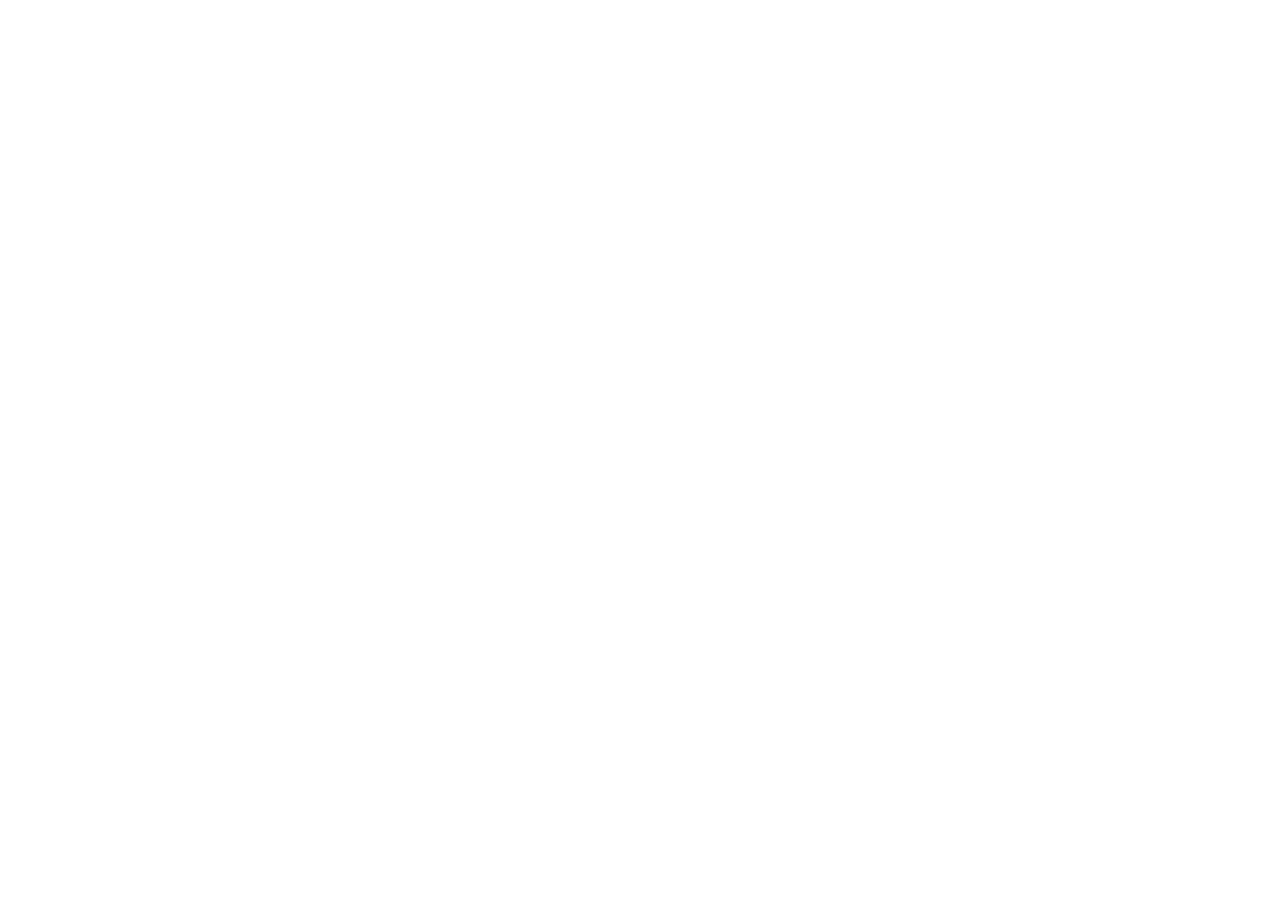
==== src/pages/site/inscricao.html @ 7fdeca16 "Desenvolvendo Projeto Fã-Clube" ====
<!DOCTYPE html>
<html lang="pt-br">
<head>
    <meta charset="UTF-8">
    <meta http-equiv="X-UA-Compatible" content="IE=chrome">
    <meta name="description" content="Site Fã Clube do Lorna Shore">
    <meta name="author" content="Roan Goulart">
    <meta name="viewport" content="width=device-width, initial-scale=1.0">
    <title>Lorna Shore Fã-Clube</title>
    <link rel="stylesheet" type="text/css" href="./src/css/estilo.css">
</head>

<body>
    <iframe src="https://www.google.com/maps/embed?pb=!1m18!1m12!1m3!1d273005.53795558!2d-75.11417286815491!3d40.886936435908964!2m3!1f0!2f0!3f0!3m2!1i1024!2i768!4f13.1!3m3!1m2!1s0x89c382d94a8a3f05%3A0x546ba35e8896ea4f!2sCondado%20de%20Warren%2C%20NJ%2C%20EUA!5e0!3m2!1spt-BR!2sbr!4v1692915373423!5m2!1spt-BR!2sbr" width="600" height="450" style="border:0;" allowfullscreen="" loading="lazy" referrerpolicy="no-referrer-when-downgrade"></iframe>
</body>
</html>
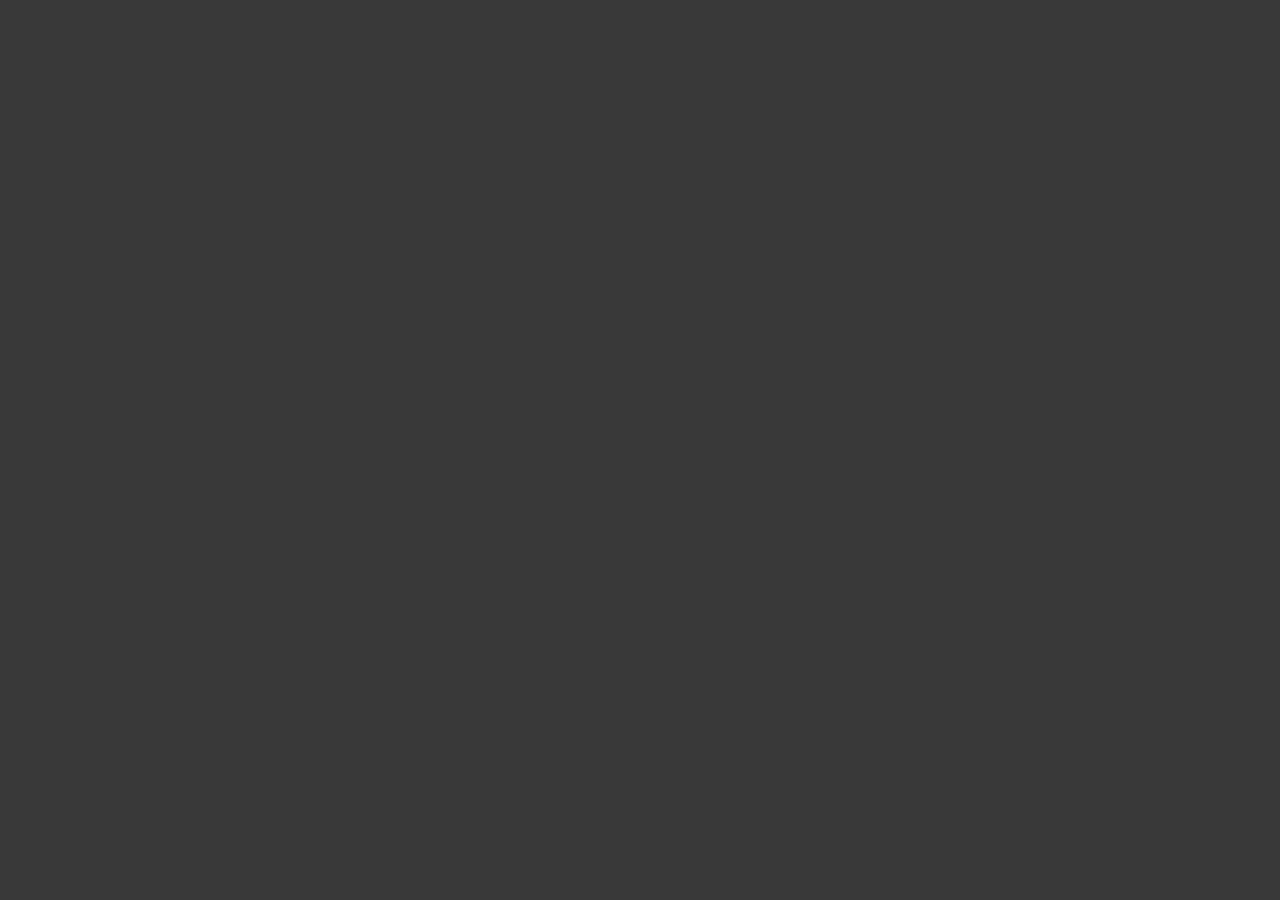
==== commit aff01c16: "Index: Botões direcionados aos devidos links. Sobre: Estruturação da página em desenvolvimento, adic" ====
--- a/src/pages/site/inscricao.html
+++ b/src/pages/site/inscricao.html
@@ -7,7 +7,7 @@
     <meta name="author" content="Roan Goulart">
     <meta name="viewport" content="width=device-width, initial-scale=1.0">
     <title>Lorna Shore Fã-Clube</title>
-    <link rel="stylesheet" type="text/css" href="./src/css/estilo.css">
+    <link rel="stylesheet" type="text/css" href="../../css/estilo.css">
 </head>
 
 <body>
--- a/src/css/estilo.css
+++ b/src/css/estilo.css
@@ -0,0 +1,153 @@
+/* Configuração geral do corpo da página */
+body{
+    margin: 0px;
+    background-color: #393939;
+    font-family: "Century Gothic", sans-serif;
+    color: #FFF;
+}
+
+/* Configurações gerais */
+header .lsImmortalAlbumBkgd{
+    position: absolute;
+    height: 500px;
+    width: 100%;
+    bottom: 230px;
+}
+
+header .lsLogoMenu{
+    position: relative;
+    height: 250px;
+}
+
+#menuNav{
+    clear: both;
+    width: 70%;
+    margin: 0px auto;
+    height: 75px;
+}
+
+nav a{
+    color: black;
+    text-decoration: none;
+    text-align: center;
+}
+
+nav .opcao{
+    position: relative;
+    float: right;
+    width: 29%;
+    background-color: gray;
+    padding: 10px 0;
+    margin: 0 1%;
+    font-weight: 900;
+    border-radius: 5px;
+    left: 175px;
+    bottom: 275px;
+    cursor: pointer;
+}
+
+.lsLogoIntroSite{
+    text-align: center;
+}
+
+.introSite{
+    margin-top: 50px;
+    margin-right: 50px;
+    margin-left: 50px;
+}
+
+.imgIntroBanda{
+    display: flex;
+    gap: 30px;
+    justify-content: space-around;
+    padding: 50px;
+}
+.imgIntroBanda img {
+    /* width: 400px; */
+}
+
+#lsLinks{
+    font-size: 1.2rem;
+    font-weight: bold;
+    text-transform: uppercase;
+}
+
+#lsLinks {
+    display: flex;
+    justify-content: center;
+    flex-direction: column;
+}
+
+footer{
+    text-align: center;
+    background-color: black;
+    padding: 10px;
+}
+
+.lsFleshCoffinAlbumLogo{
+    height: 150px;
+}
+
+.lsOldLogo{
+    height: 150px;
+}
+
+.lsImmortalAlbumLogo{
+    height: 150px;
+}
+
+/*header .soiElegyAlbumBackground {
+    background-image: url("https://static1.squarespace.com/static/ta/507c1fdb84ae362b5e7be351/2146/assets/alt-bg-image.jpg");
+    background-size: cover;
+    background-attachment: fixed;
+    background-image: url(https://images.squarespace-cdn.com/content/v1/5cdf1dd585985c0001ddf8dc/1633098371319-WC7PSBAX83MDEBE0J3DB/Shadow+of+Intent_2021_07.jpg);
+    background-position: top left;
+    background-size: contain;
+    background-attachment: scroll;
+    background-repeat: no-repeat;
+    position: relative;
+    min-width: 100%;
+    width: 100%;
+    min-height: 100%;
+    z-index: 1
+}
+*/
+
+/* Buttons */
+.saberMais {
+    background-color: gray;
+    color: black;
+    border-radius: 5px;
+    height: 60px;
+    font-weight: 900;
+    cursor: pointer;
+}
+   
+.faClube {
+    background-color: gray;
+    color: black;
+    border-radius: 5px;
+    height: 60px;
+    font-weight: 900;
+    cursor: pointer;
+}
+
+.opcaoButton {
+    background-color: gray;
+    color: black;
+    border-radius: 5px;
+    cursor: pointer;
+}
+
+.faClube:hover , .saberMais:hover, .opcaoButton:hover{
+    background-color: #FFF;
+    color: rgb(252, 6, 6);
+    transition: .3s;
+}
+
+
+.historiaBanda{
+    margin-top: 50px;
+    margin-right: 150px;
+    margin-left: 150px;
+}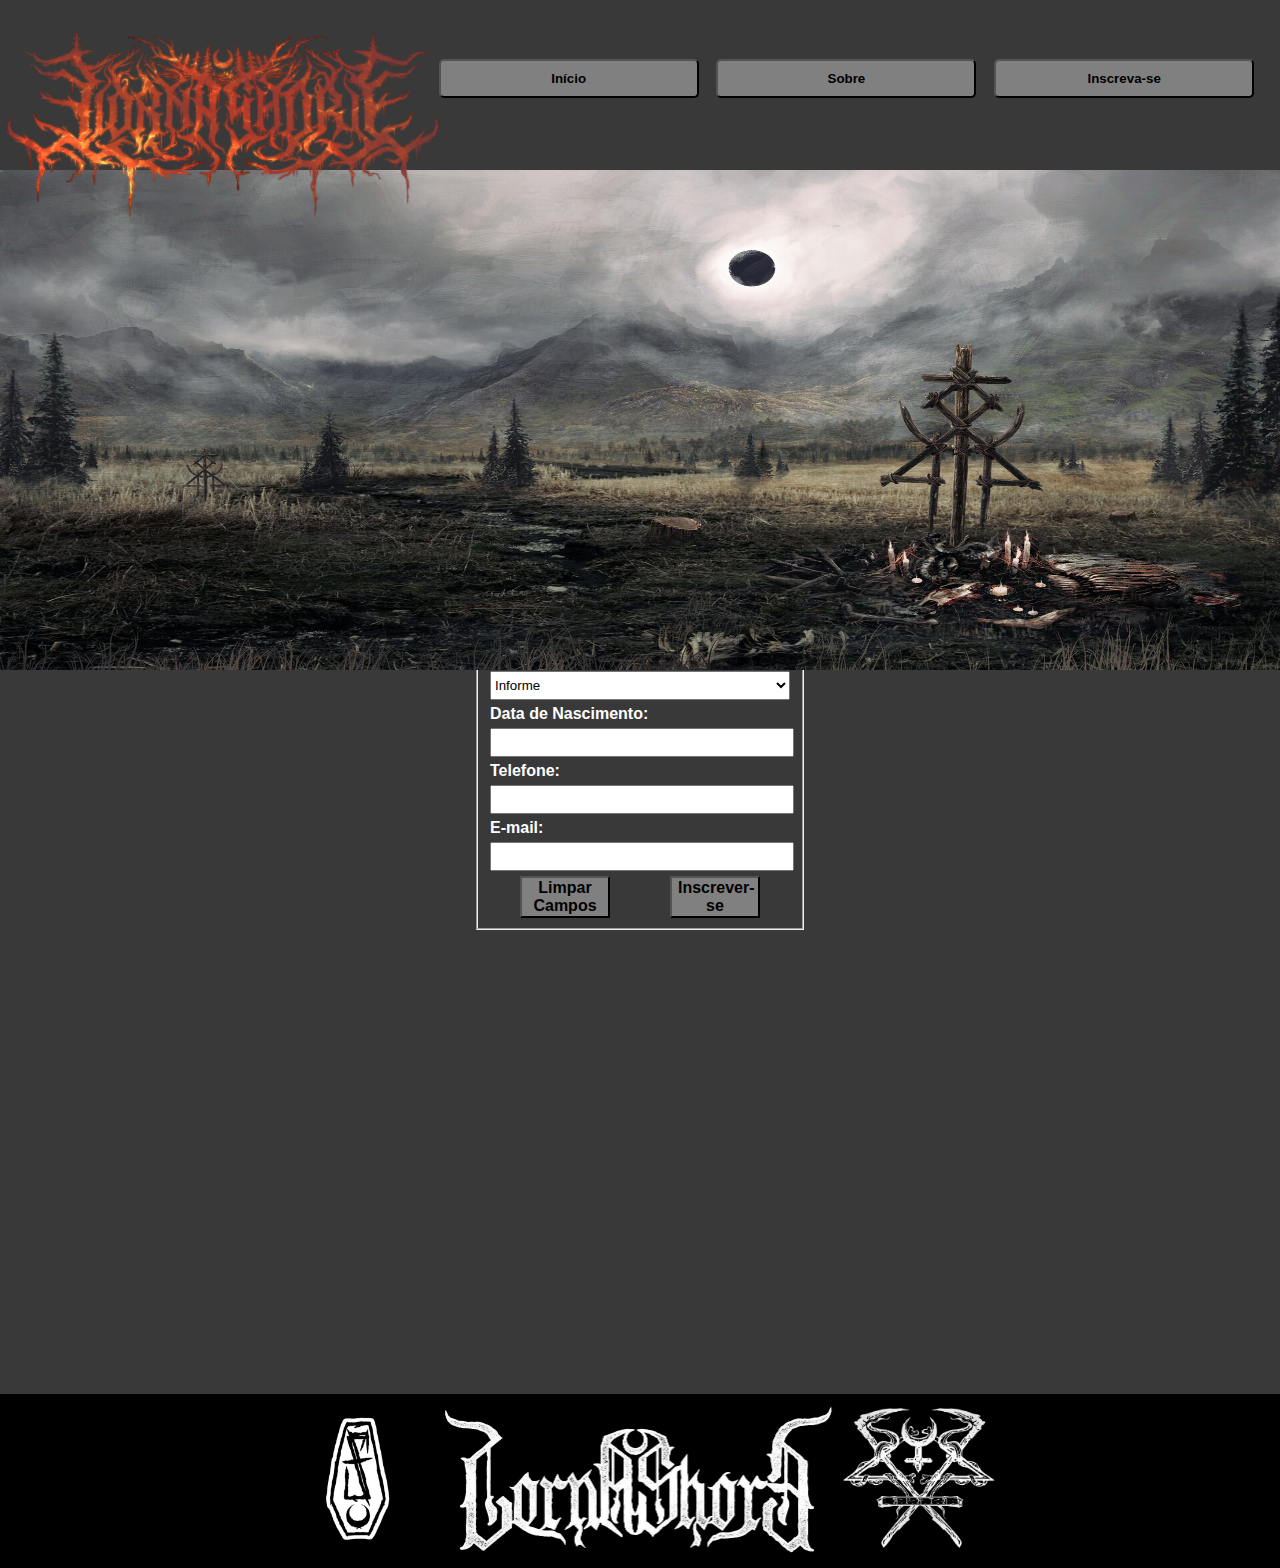
==== commit ef4fcf34: "Sobre: Seções Álbuns ajustadas e corrigidas. Inscrição: Página em desenvolvimento, adicionado campos" ====
--- a/src/pages/site/inscricao.html
+++ b/src/pages/site/inscricao.html
@@ -1,9 +1,10 @@
 <!DOCTYPE html>
 <html lang="pt-br">
+
 <head>
     <meta charset="UTF-8">
-    <meta http-equiv="X-UA-Compatible" content="IE=chrome">
-    <meta name="description" content="Site Fã Clube do Lorna Shore">
+    <meta name="description" content="Lorna Shore Fã-Clube">
+    <meta name="keywords" content="Músicas, Álbuns, História da banda">
     <meta name="author" content="Roan Goulart">
     <meta name="viewport" content="width=device-width, initial-scale=1.0">
     <title>Lorna Shore Fã-Clube</title>
@@ -11,6 +12,65 @@
 </head>
 
 <body>
-    <iframe src="https://www.google.com/maps/embed?pb=!1m18!1m12!1m3!1d273005.53795558!2d-75.11417286815491!3d40.886936435908964!2m3!1f0!2f0!3f0!3m2!1i1024!2i768!4f13.1!3m3!1m2!1s0x89c382d94a8a3f05%3A0x546ba35e8896ea4f!2sCondado%20de%20Warren%2C%20NJ%2C%20EUA!5e0!3m2!1spt-BR!2sbr!4v1692915373423!5m2!1spt-BR!2sbr" width="600" height="450" style="border:0;" allowfullscreen="" loading="lazy" referrerpolicy="no-referrer-when-downgrade"></iframe>
+    <header>
+        <img src="/src/imgs/LornaShoreImmortalAlbumBackground.jpg" alt="Arte de fundo do Álbum Immortal"
+            class="lsImmortalAlbumBkgd">
+        <img src="/src/imgs/LornaShoreNewLogo.png" alt="Logo do Lorna Shore" class="lsLogoMenu">
+        <!-- <img src="./src/imgs/soiElegyAlbumBackground.jpg" alt="soi logo" class="soiElegyAlbumBackground"> -->
+        <h1>Lorna Shore Fã-Clube</h1>
+    </header>
+
+    <nav id="menuNav">
+        <a href="/src/pages/site/inscricao.html"><button class="opcao opcaoButton">Inscreva-se</button></a>
+        <a href="/src/pages/site/sobre.html"><button class="opcao opcaoButton">Sobre</button></a>
+        <a href="/index.html"><button class="opcao opcaoButton">Início</button></a>
+    </nav>
+
+    <body>
+        <section class="login">
+            <h2>Inscreva-se no Fã-Clube</h2>
+            <p>Ao se inscrever no Fã-Clube, você pode optar para receber notificações toda vez que a banda lançar música
+                novo, videoclipe, álbum e notícias importante.</p>
+            <form name="frminscricao" method="get" action="#">
+                <fieldset class="inscricao">
+                    <legend>Inscrição:</legend>
+                    <label for="nome">Nome: </label>
+                    <input type="text" name="txtnome" id="nome">
+                    <label for="sobrenome">Sobrenome: </label>
+                    <input type="text" name="txtsobrenome" id="sobrenome">
+                    <label for="sexo">Sexo: </label>
+                    <select name="selsexo" id="sexo">
+                        <option value="">Informe</option>
+                        <option value="MAS">Masculino</option>
+                        <option value="FEM">Feminino</option>
+                        <option value="OU">Outro(a)</option>
+                    </select>
+                    <label for="datanascimento">Data de Nascimento: </label>
+                    <input type="text" name="txtdatanascimento" id="nascimento">
+                    <label for="fone">Telefone: </label>
+                    <input type="text" name="txtfone" id="fone">
+                    <label for="email">E-mail: </label>
+                    <input type="email" name="txtemail" id="email">
+                    <button type="reset">Limpar Campos</button><button type="subscribe">Inscrever-se</button>
+                </fieldset>
+            </form>
+            <div class="maps">
+                <iframe
+                    src="https://www.google.com/maps/embed?pb=!1m18!1m12!1m3!1d273005.53795558!2d-75.11417286815491!3d40.886936435908964!2m3!1f0!2f0!3f0!3m2!1i1024!2i768!4f13.1!3m3!1m2!1s0x89c382d94a8a3f05%3A0x546ba35e8896ea4f!2sCondado%20de%20Warren%2C%20NJ%2C%20EUA!5e0!3m2!1spt-BR!2sbr!4v1692915373423!5m2!1spt-BR!2sbr"
+                    width="600" height="450" style="border:0;" allowfullscreen="" loading="lazy"
+                    referrerpolicy="no-referrer-when-downgrade"></iframe>
+            </div>
+        </section>
+    </body>
+
+    <footer>
+        <section>
+            <img src="/src/imgs/LornaShoreFleshCoffinAlbumLogo.png" alt="Logo do Álbum Flesh Coffin"
+                class="lsFleshCoffinAlbumLogo">
+            <img src="/src/imgs/LornaShoreOldLogo.png" alt="Antiga Logo do Lorna Shore" class="lsOldLogo">
+            <img src="/src/imgs/LornaShoreImmortalAlbumLogo.png" alt="Logo Álbum Immortal" class="lsImmortalAlbumLogo">
+        </section>
+    </footer>
 </body>
+
 </html>--- a/src/css/estilo.css
+++ b/src/css/estilo.css
@@ -1,5 +1,5 @@
 /* Configuração geral do corpo da página */
-body{
+body {
     margin: 0px;
     background-color: #393939;
     font-family: "Century Gothic", sans-serif;
@@ -7,32 +7,32 @@
 }
 
 /* Configurações gerais */
-header .lsImmortalAlbumBkgd{
+header .lsImmortalAlbumBkgd {
     position: absolute;
     height: 500px;
     width: 100%;
     bottom: 230px;
 }
 
-header .lsLogoMenu{
+header .lsLogoMenu {
     position: relative;
     height: 250px;
 }
 
-#menuNav{
+#menuNav {
     clear: both;
     width: 70%;
     margin: 0px auto;
     height: 75px;
 }
 
-nav a{
+nav a {
     color: black;
     text-decoration: none;
     text-align: center;
 }
 
-nav .opcao{
+nav .opcao {
     position: relative;
     float: right;
     width: 29%;
@@ -46,27 +46,24 @@
     cursor: pointer;
 }
 
-.lsLogoIntroSite{
-    text-align: center;
-}
-
-.introSite{
+.lsLogoIntroSite {
+    text-align: center;
+}
+
+.introSite {
     margin-top: 50px;
     margin-right: 50px;
     margin-left: 50px;
 }
 
-.imgIntroBanda{
+.imgIntroBanda {
     display: flex;
     gap: 30px;
     justify-content: space-around;
     padding: 50px;
 }
-.imgIntroBanda img {
-    /* width: 400px; */
-}
-
-#lsLinks{
+
+#lsLinks {
     font-size: 1.2rem;
     font-weight: bold;
     text-transform: uppercase;
@@ -78,21 +75,21 @@
     flex-direction: column;
 }
 
-footer{
+footer {
     text-align: center;
     background-color: black;
     padding: 10px;
 }
 
-.lsFleshCoffinAlbumLogo{
+.lsFleshCoffinAlbumLogo {
     height: 150px;
 }
 
-.lsOldLogo{
+.lsOldLogo {
     height: 150px;
 }
 
-.lsImmortalAlbumLogo{
+.lsImmortalAlbumLogo {
     height: 150px;
 }
 
@@ -122,7 +119,7 @@
     font-weight: 900;
     cursor: pointer;
 }
-   
+
 .faClube {
     background-color: gray;
     color: black;
@@ -139,15 +136,67 @@
     cursor: pointer;
 }
 
-.faClube:hover , .saberMais:hover, .opcaoButton:hover{
+.faClube:hover, .saberMais:hover, .opcaoButton:hover {
     background-color: #FFF;
     color: rgb(252, 6, 6);
     transition: .3s;
 }
 
 
-.historiaBanda{
+.historiaBanda {
     margin-top: 50px;
     margin-right: 150px;
     margin-left: 150px;
+}
+
+.lsPainRemainsAW {
+    width: 500px;
+}
+
+.lsAIRTNEPWallpaper {
+    width: 500px;
+}
+
+a {
+    color: white;
+    font-weight: bold;
+    text-decoration: none;
+}
+
+table, tr, td, th {
+    border: 0px;
+    text-align: center;
+}
+
+.lsAlbumsMusicas {
+    text-align: center;
+    margin-top: 100px;
+}
+
+.discografia2 {
+    margin-top: 25px;
+    margin-right: 400px;
+    margin-left: 400px;
+    margin-bottom: 100px;
+}
+
+.inscricao {
+    width: 300px;
+    margin: 0px auto;
+    font-weight: bold;
+    margin-bottom: 10px;
+}
+
+.inscricao input, .inscricao select {
+    margin: 5px auto;
+    width: 100%;
+    padding: 5px 0;
+}
+
+.inscricao button {
+    width: 30%;
+    margin: 0 10%;
+    background-color: gray;
+    font-weight: bold;
+    font-size: 16px;
 }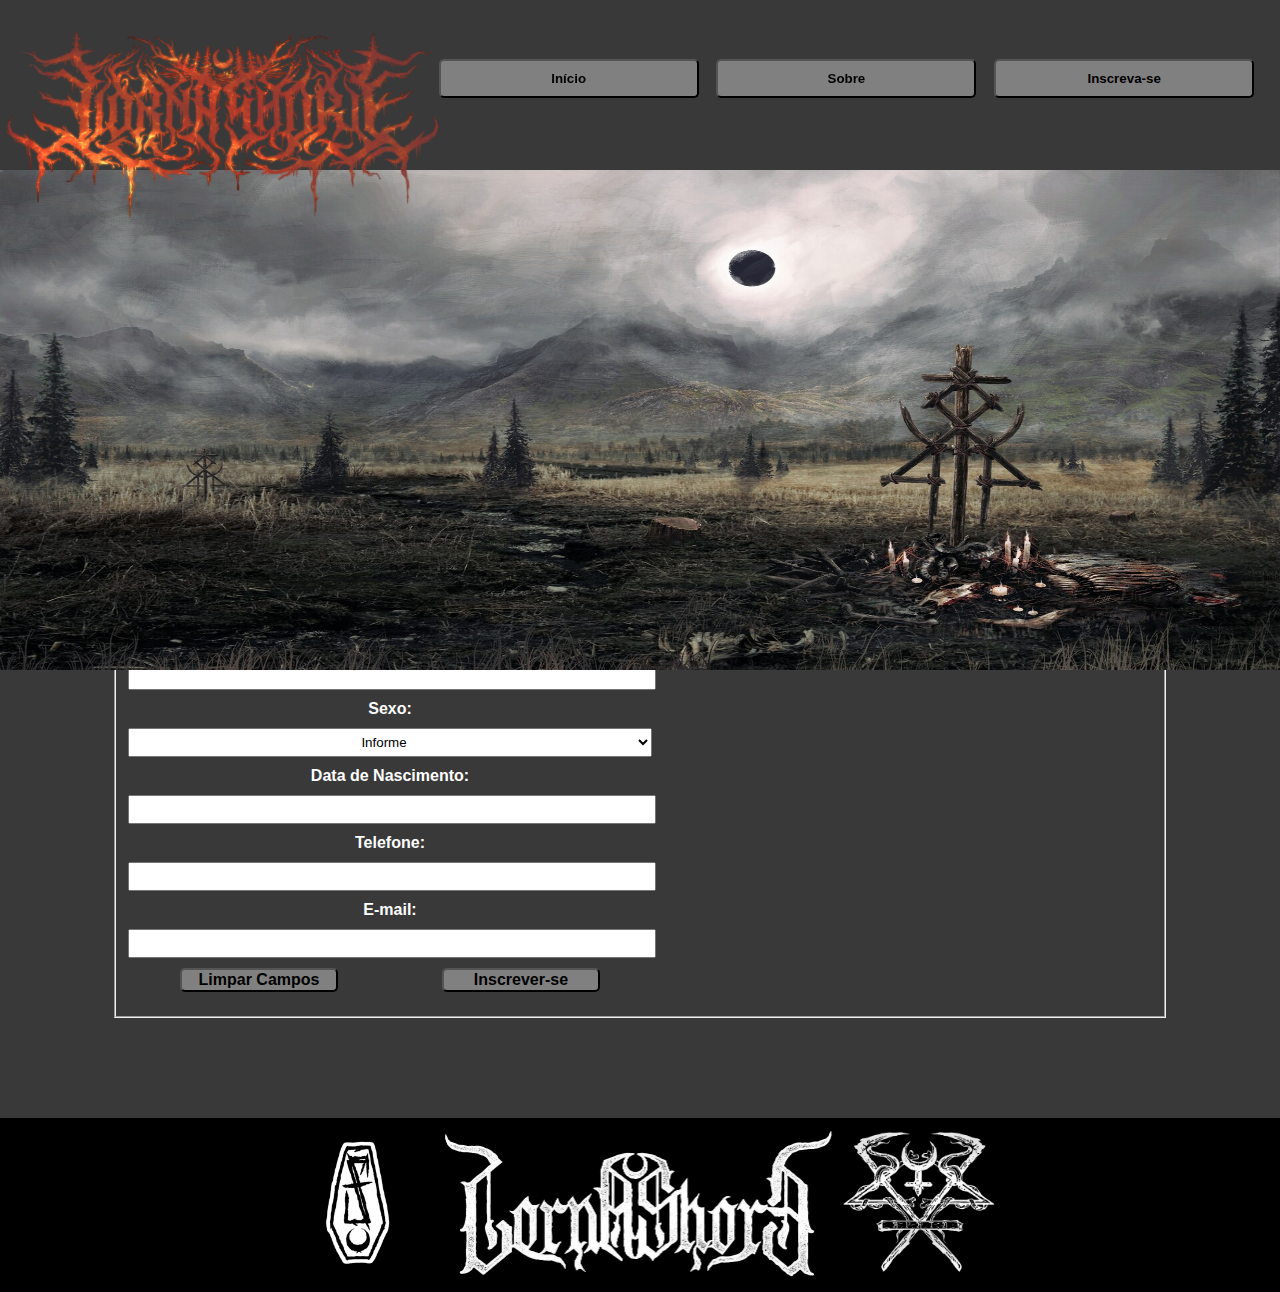
==== commit da4a9daa: "Index: Adicionado direcionameneto de links aos botões. Sobre: Ajustada indentação da página e ordem " ====
--- a/src/pages/site/inscricao.html
+++ b/src/pages/site/inscricao.html
@@ -29,38 +29,46 @@
     <body>
         <section class="login">
             <h2>Inscreva-se no Fã-Clube</h2>
-            <p>Ao se inscrever no Fã-Clube, você pode optar para receber notificações toda vez que a banda lançar música
-                novo, videoclipe, álbum e notícias importante.</p>
+            <p>Ao se inscrever no Fã-Clube, você pode optar para receber notificações em seu email e/ou celular toda vez
+                que acontecer algum acontecimento importante sobre a banda, como por exemplo, a banda lançar músicas
+                novas, videoclipes, álbum e mais.</p>
             <form name="frminscricao" method="get" action="#">
                 <fieldset class="inscricao">
-                    <legend>Inscrição:</legend>
-                    <label for="nome">Nome: </label>
-                    <input type="text" name="txtnome" id="nome">
-                    <label for="sobrenome">Sobrenome: </label>
-                    <input type="text" name="txtsobrenome" id="sobrenome">
-                    <label for="sexo">Sexo: </label>
-                    <select name="selsexo" id="sexo">
-                        <option value="">Informe</option>
-                        <option value="MAS">Masculino</option>
-                        <option value="FEM">Feminino</option>
-                        <option value="OU">Outro(a)</option>
-                    </select>
-                    <label for="datanascimento">Data de Nascimento: </label>
-                    <input type="text" name="txtdatanascimento" id="nascimento">
-                    <label for="fone">Telefone: </label>
-                    <input type="text" name="txtfone" id="fone">
-                    <label for="email">E-mail: </label>
-                    <input type="email" name="txtemail" id="email">
-                    <button type="reset">Limpar Campos</button><button type="subscribe">Inscrever-se</button>
+                   
+                        <legend>Inscrição:</legend>
+                        <div>
+                        <label for="nome">Nome: </label>
+                        <input type="text" name="txtnome" id="nome">
+                        <label for="sobrenome">Sobrenome: </label>
+                        <input type="text" name="txtsobrenome" id="sobrenome">
+                        <label for="sexo">Sexo: </label>
+                        <select name="selsexo" id="sexo">
+                            <option value="">Informe</option>
+                            <option value="MAS">Masculino</option>
+                            <option value="FEM">Feminino</option>
+                            <option value="OU">Outro(a)</option>
+                        </select>
+                        <label for="datanascimento">Data de Nascimento: </label>
+                        <input type="text" name="txtdatanascimento" id="nascimento">
+                        <label for="fone">Telefone: </label>
+                        <input type="text" name="txtfone" id="fone">
+                        <label for="email">E-mail: </label>
+                        <input type="email" name="txtemail" id="email">
+                        <button class="opcao opcaoButton" type="reset">Limpar Campos</button><button
+                            class="opcao opcaoButton" type="subscribe">Inscrever-se</button>
+                    </div>
+                    <div class="maps">
+                        <iframe
+                            src="https://www.google.com/maps/embed?pb=!1m18!1m12!1m3!1d273005.53795558!2d-75.11417286815491!3d40.886936435908964!2m3!1f0!2f0!3f0!3m2!1i1024!2i768!4f13.1!3m3!1m2!1s0x89c382d94a8a3f05%3A0x546ba35e8896ea4f!2sCondado%20de%20Warren%2C%20NJ%2C%20EUA!5e0!3m2!1spt-BR!2sbr!4v1692915373423!5m2!1spt-BR!2sbr"
+                            width="400" height="450" style="border:0;" allowfullscreen="" loading="lazy"
+                            referrerpolicy="no-referrer-when-downgrade"></iframe>
+                    </div>
                 </fieldset>
             </form>
-            <div class="maps">
-                <iframe
-                    src="https://www.google.com/maps/embed?pb=!1m18!1m12!1m3!1d273005.53795558!2d-75.11417286815491!3d40.886936435908964!2m3!1f0!2f0!3f0!3m2!1i1024!2i768!4f13.1!3m3!1m2!1s0x89c382d94a8a3f05%3A0x546ba35e8896ea4f!2sCondado%20de%20Warren%2C%20NJ%2C%20EUA!5e0!3m2!1spt-BR!2sbr!4v1692915373423!5m2!1spt-BR!2sbr"
-                    width="600" height="450" style="border:0;" allowfullscreen="" loading="lazy"
-                    referrerpolicy="no-referrer-when-downgrade"></iframe>
-            </div>
         </section>
+
+        </fieldset>
+        </form>
     </body>
 
     <footer>
--- a/src/css/estilo.css
+++ b/src/css/estilo.css
@@ -1,3 +1,10 @@
+/*reset css*/
+/* *{
+    margin: 0;
+    padding: 0;
+    box-sizing: border-box;
+} */
+
 /* Configuração geral do corpo da página */
 body {
     margin: 0px;
@@ -52,8 +59,8 @@
 
 .introSite {
     margin-top: 50px;
-    margin-right: 50px;
-    margin-left: 50px;
+    margin-right: 150px;
+    margin-left: 150px;
 }
 
 .imgIntroBanda {
@@ -63,13 +70,13 @@
     padding: 50px;
 }
 
-#lsLinks {
+.lsLinks {
     font-size: 1.2rem;
     font-weight: bold;
     text-transform: uppercase;
 }
 
-#lsLinks {
+.lsLinks {
     display: flex;
     justify-content: center;
     flex-direction: column;
@@ -129,7 +136,7 @@
     cursor: pointer;
 }
 
-.opcaoButton {
+ .opcaoButton{
     background-color: gray;
     color: black;
     border-radius: 5px;
@@ -173,22 +180,30 @@
     margin-top: 100px;
 }
 
-.discografia2 {
+.discografia {
     margin-top: 25px;
     margin-right: 400px;
     margin-left: 400px;
     margin-bottom: 100px;
 }
 
+.login {
+    text-align: center;
+}
+
 .inscricao {
-    width: 300px;
-    margin: 0px auto;
-    font-weight: bold;
-    margin-bottom: 10px;
+    width: 80%;
+    gap: 100px;
+    font-weight: bold;
+    margin-bottom: 100px;
+    display: flex;
+    justify-content: center;
+    align-items: center;
 }
 
 .inscricao input, .inscricao select {
-    margin: 5px auto;
+    text-align: center;
+    margin: 10px auto;
     width: 100%;
     padding: 5px 0;
 }
@@ -199,4 +214,13 @@
     background-color: gray;
     font-weight: bold;
     font-size: 16px;
-}+}
+
+form {
+    display: flex;
+    justify-content: center;
+}
+
+/* .lsLogoIntroSite h2 span {
+    color: red;
+} */
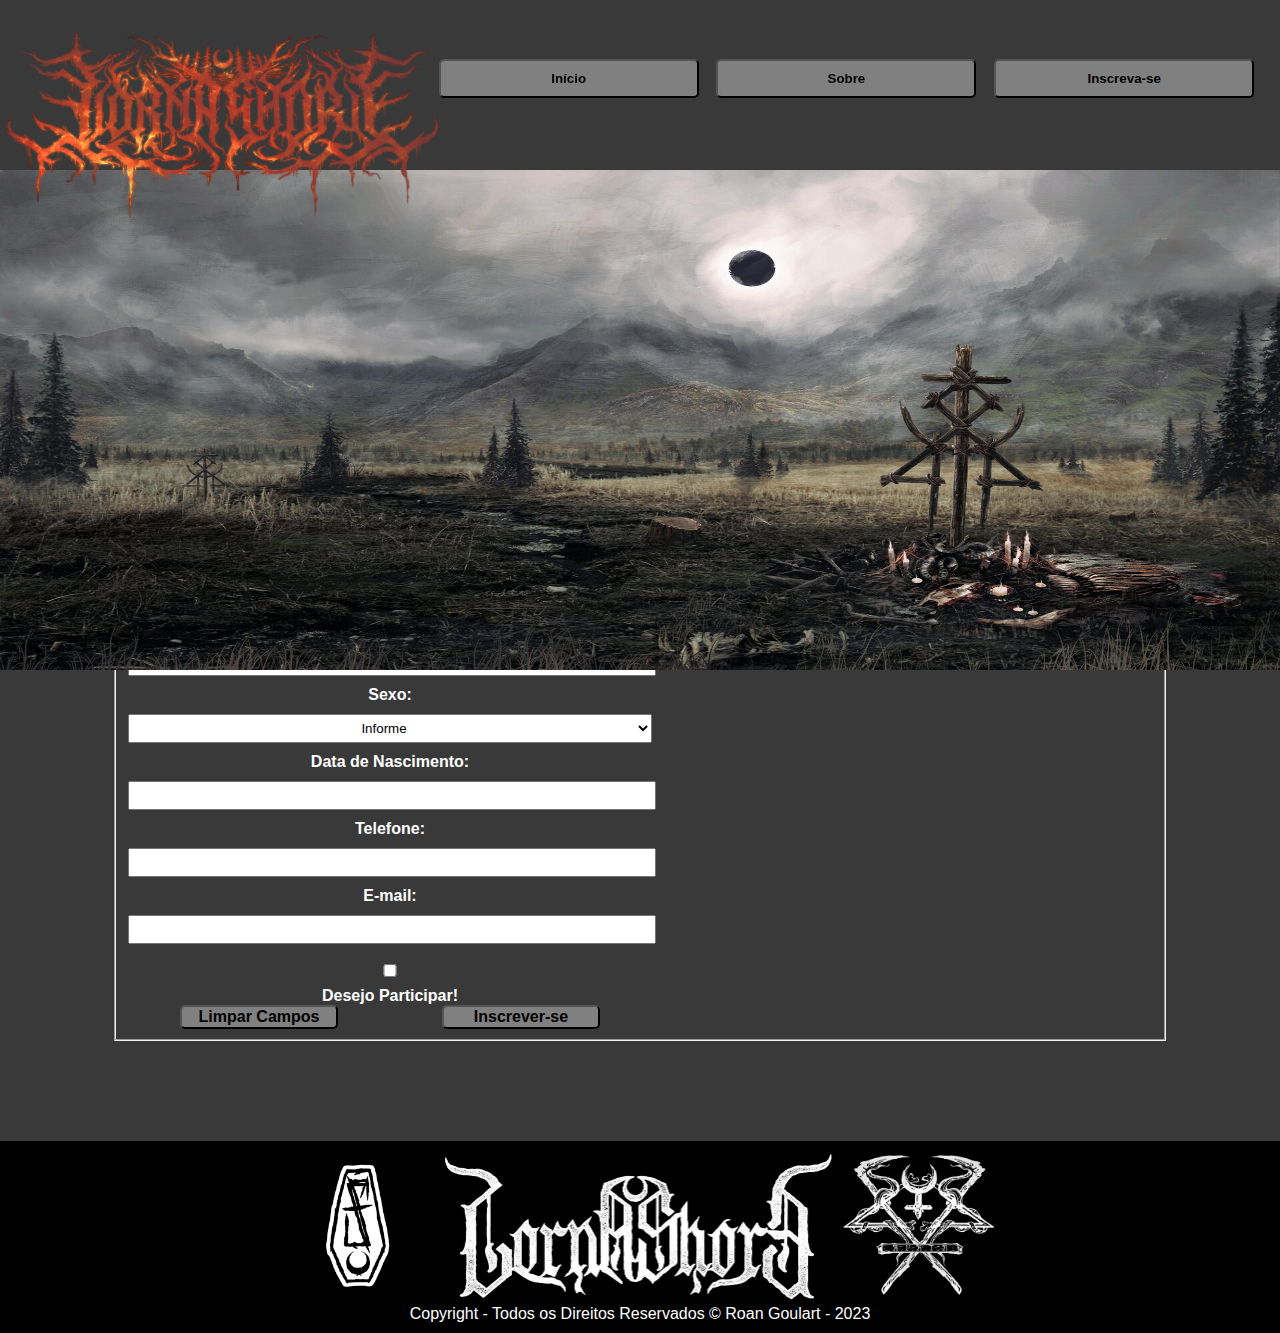
==== commit cdeb38b5: "Corrigido favicon (logo do site na barra de abas) nas pastas Sobre e Inscrição. Adicionado copyright" ====
--- a/src/pages/site/inscricao.html
+++ b/src/pages/site/inscricao.html
@@ -7,16 +7,15 @@
     <meta name="keywords" content="Músicas, Álbuns, História da banda">
     <meta name="author" content="Roan Goulart">
     <meta name="viewport" content="width=device-width, initial-scale=1.0">
+    <link rel="icon" type="image/x-icon" href="../../imgs/lsFleshCoffinLogo.png">
     <title>Lorna Shore Fã-Clube</title>
     <link rel="stylesheet" type="text/css" href="../../css/estilo.css">
 </head>
 
 <body>
     <header>
-        <img src="/src/imgs/LornaShoreImmortalAlbumBackground.jpg" alt="Arte de fundo do Álbum Immortal"
-            class="lsImmortalAlbumBkgd">
-        <img src="/src/imgs/LornaShoreNewLogo.png" alt="Logo do Lorna Shore" class="lsLogoMenu">
-        <!-- <img src="./src/imgs/soiElegyAlbumBackground.jpg" alt="soi logo" class="soiElegyAlbumBackground"> -->
+        <img src="/src/imgs/lsImmortalBackground.jpg" alt="Arte de fundo do Álbum Immortal" class="lsImmortalAlbumBkgd">
+        <img src="/src/imgs/lsNewLogo.png" alt="Logo Atual do Lorna Shore" class="lsLogoMenu">
         <h1>Lorna Shore Fã-Clube</h1>
     </header>
 
@@ -34,9 +33,9 @@
                 novas, videoclipes, álbum e mais.</p>
             <form name="frminscricao" method="get" action="#">
                 <fieldset class="inscricao">
-                   
-                        <legend>Inscrição:</legend>
-                        <div>
+
+                    <legend>Inscrição:</legend>
+                    <div>
                         <label for="nome">Nome: </label>
                         <input type="text" name="txtnome" id="nome">
                         <label for="sobrenome">Sobrenome: </label>
@@ -54,6 +53,7 @@
                         <input type="text" name="txtfone" id="fone">
                         <label for="email">E-mail: </label>
                         <input type="email" name="txtemail" id="email">
+                        <input type="checkbox" name="participar" value="queroParticipar" required id="participe"> Desejo Participar! <br>
                         <button class="opcao opcaoButton" type="reset">Limpar Campos</button><button
                             class="opcao opcaoButton" type="subscribe">Inscrever-se</button>
                     </div>
@@ -73,11 +73,11 @@
 
     <footer>
         <section>
-            <img src="/src/imgs/LornaShoreFleshCoffinAlbumLogo.png" alt="Logo do Álbum Flesh Coffin"
-                class="lsFleshCoffinAlbumLogo">
-            <img src="/src/imgs/LornaShoreOldLogo.png" alt="Antiga Logo do Lorna Shore" class="lsOldLogo">
-            <img src="/src/imgs/LornaShoreImmortalAlbumLogo.png" alt="Logo Álbum Immortal" class="lsImmortalAlbumLogo">
+            <img src="/src/imgs/lsFleshCoffinLogo.png" alt="Logo do Álbum Flesh Coffin" class="lsFleshCoffinLogo">
+            <img src="/src/imgs/lsOldLogo.png" alt="Antiga Logo do Lorna Shore" class="lsOldLogo">
+            <img src="/src/imgs/lsAIRTNLogo.png" alt="Logo do EP ...And I Return To Nothingness" class="lsAIRTNLogo">
         </section>
+        Copyright - Todos os Direitos Reservados &copy; Roan Goulart - 2023
     </footer>
 </body>
 
--- a/src/css/estilo.css
+++ b/src/css/estilo.css
@@ -1,11 +1,11 @@
-/*reset css*/
+/*Reset Css*/
 /* *{
     margin: 0;
     padding: 0;
     box-sizing: border-box;
 } */
 
-/* Configuração geral do corpo da página */
+/* Configuração Geral do Corpo da Página */
 body {
     margin: 0px;
     background-color: #393939;
@@ -13,7 +13,9 @@
     color: #FFF;
 }
 
-/* Configurações gerais */
+/* Configurações Gerais */
+
+/* Plano de Fundo do Menu */
 header .lsImmortalAlbumBkgd {
     position: absolute;
     height: 500px;
@@ -21,10 +23,14 @@
     bottom: 230px;
 }
 
+/* Logo no Plano de Fundo do Menu */
+
 header .lsLogoMenu {
     position: relative;
     height: 250px;
 }
+
+/* Botões do Menu */
 
 #menuNav {
     clear: both;
@@ -33,6 +39,8 @@
     height: 75px;
 }
 
+/* Decoração dos botões do Menu */
+
 nav a {
     color: black;
     text-decoration: none;
@@ -53,9 +61,13 @@
     cursor: pointer;
 }
 
+/* Logo no topo do Header */
+
 .lsLogoIntroSite {
     text-align: center;
 }
+
+/* Texto de introdução no meio do Header */
 
 .introSite {
     margin-top: 50px;
@@ -63,6 +75,8 @@
     margin-left: 150px;
 }
 
+/* Imagem de introdução no fim do header */
+
 .imgIntroBanda {
     display: flex;
     gap: 30px;
@@ -70,52 +84,47 @@
     padding: 50px;
 }
 
+/* Configuração dos botões com link ao lado da imagem */
+
 .lsLinks {
     font-size: 1.2rem;
     font-weight: bold;
     text-transform: uppercase;
 }
 
+/* Indentação dos botões com link ao lado da imagem */
+
 .lsLinks {
     display: flex;
     justify-content: center;
     flex-direction: column;
 }
 
+/* Footer / Rodapé */
+
 footer {
     text-align: center;
     background-color: black;
     padding: 10px;
 }
 
-.lsFleshCoffinAlbumLogo {
+/* Logo a direita no rodapé */
+
+.lsFleshCoffinLogo {
     height: 150px;
 }
+
+/* Logo no meio do rodapé */
 
 .lsOldLogo {
     height: 150px;
 }
 
-.lsImmortalAlbumLogo {
+/* Plano de Fundo do Menu */
+
+.lsAIRTNLogo {
     height: 150px;
 }
-
-/*header .soiElegyAlbumBackground {
-    background-image: url("https://static1.squarespace.com/static/ta/507c1fdb84ae362b5e7be351/2146/assets/alt-bg-image.jpg");
-    background-size: cover;
-    background-attachment: fixed;
-    background-image: url(https://images.squarespace-cdn.com/content/v1/5cdf1dd585985c0001ddf8dc/1633098371319-WC7PSBAX83MDEBE0J3DB/Shadow+of+Intent_2021_07.jpg);
-    background-position: top left;
-    background-size: contain;
-    background-attachment: scroll;
-    background-repeat: no-repeat;
-    position: relative;
-    min-width: 100%;
-    width: 100%;
-    min-height: 100%;
-    z-index: 1
-}
-*/
 
 /* Buttons */
 .saberMais {
@@ -160,7 +169,7 @@
     width: 500px;
 }
 
-.lsAIRTNEPWallpaper {
+.lsAIRTNWallpaper {
     width: 500px;
 }
 
